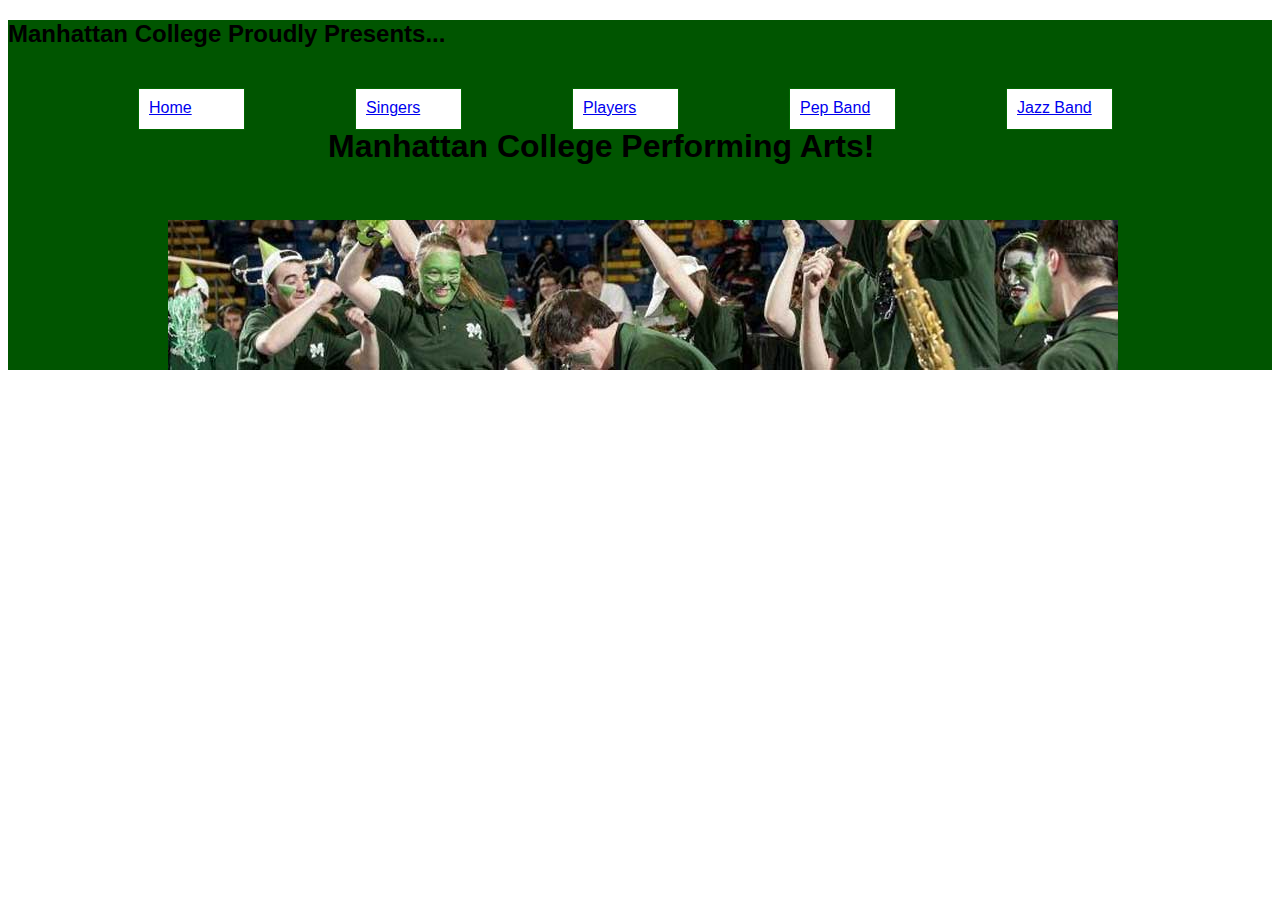
==== index.html @ fc0bc7bb "created template" ====
<!DOCTYPE html PUBLIC "-//W3C//DTD XHTML 1.0 Transitional//EN" "http://www.w3.org/TR/xhtml1/DTD/xhtml1-transitional.dtd">
<html xmlns="http://www.w3.org/1999/xhtml"><!-- InstanceBegin template="/Templates/Master Template.dwt" codeOutsideHTMLIsLocked="false" -->
<head>
<meta http-equiv="Content-Type" content="text/html; charset=utf-8" />
<!-- InstanceBeginEditable name="doctitle" -->
<title>Untitled Document</title>
<!-- InstanceEndEditable -->
<!-- InstanceBeginEditable name="head" -->
<!-- InstanceEndEditable -->
<link href="style.css" rel="stylesheet" type="text/css" />
</head>

<body>
	<div class="wrapper">
	<h2>Manhattan College Proudly Presents...</h2>
	<ul class="navigation">
		<li><a href="index.html">Home</a></li>
		<li><a href="singers.html">Singers</a></li>
		<li><a href="players.html">Players</a></li>
		<li><a href="pepband.html">Pep Band</a></li>
		<li><a href="jazzband.html">Jazz Band</a></li>
	</ul>
			<div class="content">
			<h1>&nbsp;</h1>
			<h1>Manhattan College Performing Arts!</h1>
				<div class="main">
				<!-- InstanceBeginEditable name="Content" -->
<p>&nbsp;</p>



<link href="style.css" rel="stylesheet" type="text/css" />
<!-- InstanceEndEditable -->
				<div class="footer">
					<img src="images/footer.jpg" />
				</div>				
			</div>
		</div>
</div>
	<p>&nbsp;</p>
</body>
<!-- InstanceEnd --></html>
---- style.css ----
.wrapper {
	font-family: "Lucida Sans Unicode", "Lucida Grande", sans-serif;
	background-color: #050;
	color: #000;
}
h1 {
	margin-left: 320px;
}
img {
	position: relative;
	left: auto;
	right: auto;
	visibility: inherit;
	margin-left: 160px;
}

.navigation {
	background-color: #FFF;
	top: auto;
	list-style-type: none;
	margin-left: 5px;
}
li {
	background-color: #FFF;
	padding: 10px;
	height: 20px;
	width: 85px;
	border-top-width: 1px;
	border-right-width: 1px;
	border-bottom-width: 1px;
	border-left-width: 1px;
	border-top-style: solid;
	border-right-style: solid;
	border-bottom-style: solid;
	border-left-style: solid;
	position: relative;
	text-align: left;
	float: left;
	left: 15px;
	top: 15px;
	right: 15px;
	bottom: 15px;
	list-style-position: outside;
	margin-top: 5px;
	margin-right: 40px;
	margin-bottom: 5px;
	margin-left: 70px;
	color: #060;
}
---- style.css ----
.wrapper {
	font-family: "Lucida Sans Unicode", "Lucida Grande", sans-serif;
	background-color: #050;
	color: #000;
}
h1 {
	margin-left: 320px;
}
img {
	position: relative;
	left: auto;
	right: auto;
	visibility: inherit;
	margin-left: 160px;
}

.navigation {
	background-color: #FFF;
	top: auto;
	list-style-type: none;
	margin-left: 5px;
}
li {
	background-color: #FFF;
	padding: 10px;
	height: 20px;
	width: 85px;
	border-top-width: 1px;
	border-right-width: 1px;
	border-bottom-width: 1px;
	border-left-width: 1px;
	border-top-style: solid;
	border-right-style: solid;
	border-bottom-style: solid;
	border-left-style: solid;
	position: relative;
	text-align: left;
	float: left;
	left: 15px;
	top: 15px;
	right: 15px;
	bottom: 15px;
	list-style-position: outside;
	margin-top: 5px;
	margin-right: 40px;
	margin-bottom: 5px;
	margin-left: 70px;
	color: #060;
}
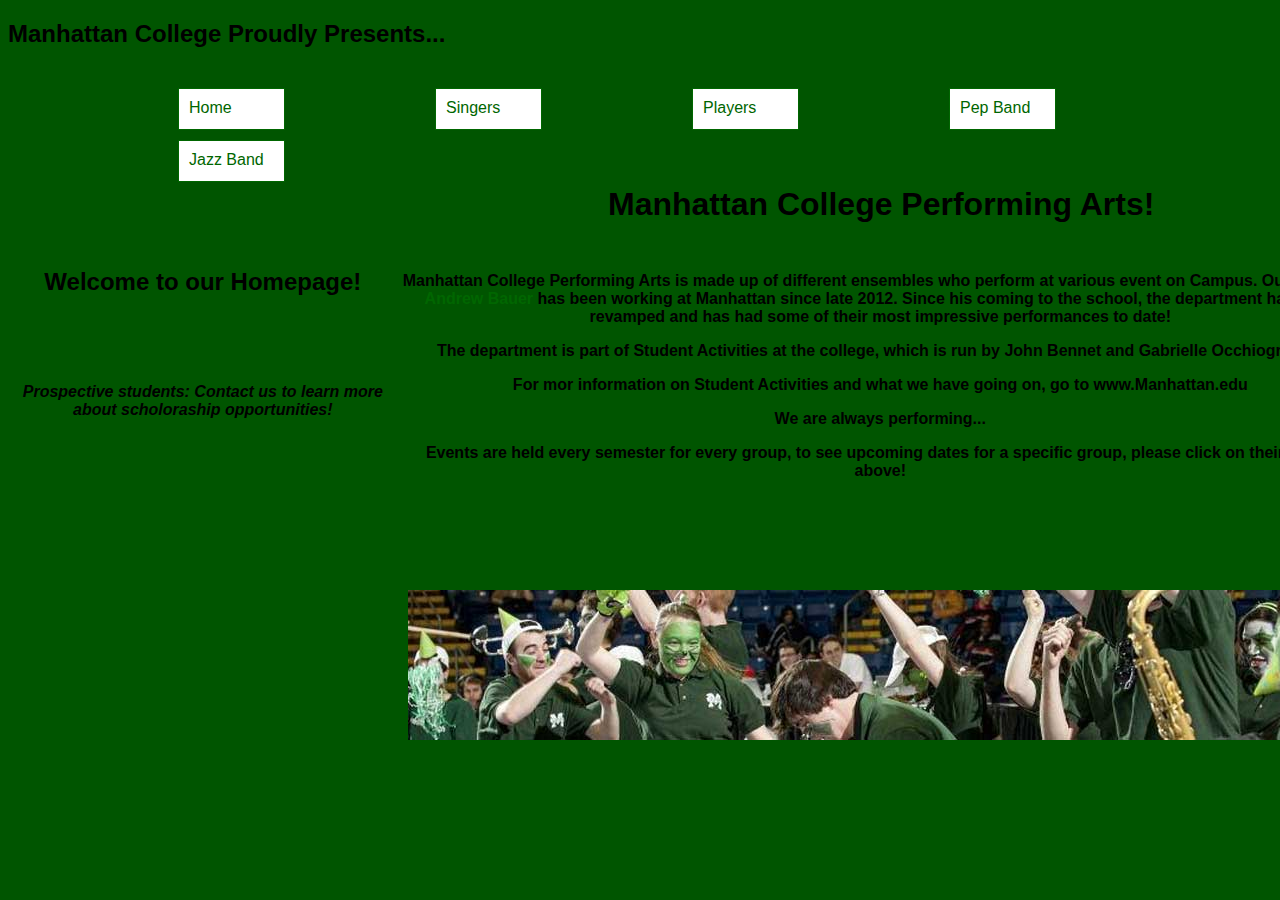
==== commit beb1ed2e: "applied pages and added content" ====
--- a/index.html
+++ b/index.html
@@ -3,7 +3,7 @@
 <head>
 <meta http-equiv="Content-Type" content="text/html; charset=utf-8" />
 <!-- InstanceBeginEditable name="doctitle" -->
-<title>Untitled Document</title>
+<title>Manhattan College Performing Arts</title>
 <!-- InstanceEndEditable -->
 <!-- InstanceBeginEditable name="head" -->
 <!-- InstanceEndEditable -->
@@ -22,9 +22,31 @@
 	</ul>
 			<div class="content">
 			<h1>&nbsp;</h1>
+			<h1>&nbsp;</h1>
 			<h1>Manhattan College Performing Arts!</h1>
 				<div class="main">
 				<!-- InstanceBeginEditable name="Content" -->
+<table width="1357">
+	<tr>
+		<th width="383" scope="col">
+			<h2>Welcome to our Homepage!</h2>
+			<p>&nbsp;</p>
+			<p>&nbsp;</p>
+			<p><em>Prospective students: Contact us to learn more about scholoraship opportunities!</em></p>
+			<p>&nbsp;</p>
+			<p>&nbsp;</p>
+			<p>&nbsp;</p>
+		</th>
+		<th width="962" scope="col">
+			<p>Manhattan College Performing Arts is made up of different ensembles who perform at various event on Campus. Our director, <a href="andy.html">Andrew Bauer</a> has been working at Manhattan since late 2012. Since his coming to the school, the department has been revamped and has had some of their most impressive performances to date!</p>
+			<p>The department is part of Student Activities at the college, which is run by John Bennet and Gabrielle Occhiogrosso.</p>
+			<p>For mor information on Student Activities and what we have going on, go to www.Manhattan.edu</p>
+			<p>We are always performing...</p>
+			<p>Events are held every semester for every group, to see upcoming dates for a specific group, please click on their pages above!</p>
+			<p>&nbsp;</p>
+		</th>
+	</tr>
+</table>
 <p>&nbsp;</p>
 
 
--- a/style.css
+++ b/style.css
@@ -4,21 +4,29 @@
 	color: #000;
 }
 h1 {
-	margin-left: 320px;
+	margin-left: 600px;
 }
-img {
+.footer img {
 	position: relative;
 	left: auto;
 	right: auto;
 	visibility: inherit;
-	margin-left: 160px;
+	margin-left: 400px;
 }
+
 
 .navigation {
 	background-color: #FFF;
 	top: auto;
 	list-style-type: none;
 	margin-left: 5px;
+}
+img {
+	margin-left: 50px;
+	margin-right: 50px;
+}
+body {
+	background-color: #050;	
 }
 li {
 	background-color: #FFF;
@@ -44,6 +52,17 @@
 	margin-top: 5px;
 	margin-right: 40px;
 	margin-bottom: 5px;
-	margin-left: 70px;
+	margin-left: 110px;
+	color: #060;
+	text-decoration: none;
+}
+a {
+	text-decoration: none;
 	color: #060;
 }
+.wrapper .content .main table tr th p em {
+	font-family: Arial, Helvetica, sans-serif;
+}
+.wrapper .content .main table tr th p {
+	font-family: Verdana, Geneva, sans-serif;
+}
--- a/style.css
+++ b/style.css
@@ -4,21 +4,29 @@
 	color: #000;
 }
 h1 {
-	margin-left: 320px;
+	margin-left: 600px;
 }
-img {
+.footer img {
 	position: relative;
 	left: auto;
 	right: auto;
 	visibility: inherit;
-	margin-left: 160px;
+	margin-left: 400px;
 }
+
 
 .navigation {
 	background-color: #FFF;
 	top: auto;
 	list-style-type: none;
 	margin-left: 5px;
+}
+img {
+	margin-left: 50px;
+	margin-right: 50px;
+}
+body {
+	background-color: #050;	
 }
 li {
 	background-color: #FFF;
@@ -44,6 +52,17 @@
 	margin-top: 5px;
 	margin-right: 40px;
 	margin-bottom: 5px;
-	margin-left: 70px;
+	margin-left: 110px;
+	color: #060;
+	text-decoration: none;
+}
+a {
+	text-decoration: none;
 	color: #060;
 }
+.wrapper .content .main table tr th p em {
+	font-family: Arial, Helvetica, sans-serif;
+}
+.wrapper .content .main table tr th p {
+	font-family: Verdana, Geneva, sans-serif;
+}
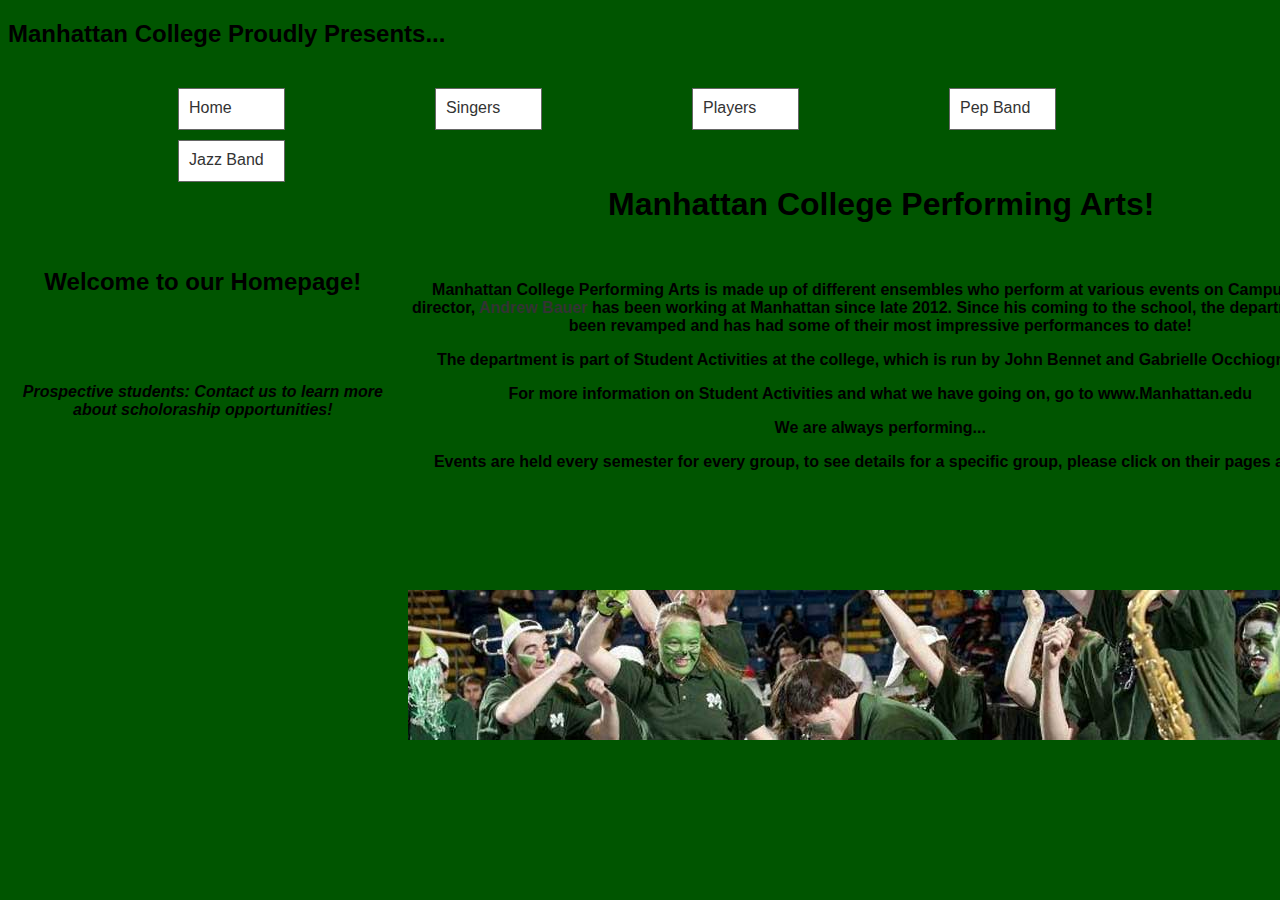
==== commit 3bb772e2: "More content" ====
--- a/index.html
+++ b/index.html
@@ -38,11 +38,11 @@
 			<p>&nbsp;</p>
 		</th>
 		<th width="962" scope="col">
-			<p>Manhattan College Performing Arts is made up of different ensembles who perform at various event on Campus. Our director, <a href="andy.html">Andrew Bauer</a> has been working at Manhattan since late 2012. Since his coming to the school, the department has been revamped and has had some of their most impressive performances to date!</p>
+			<p>Manhattan College Performing Arts is made up of different ensembles who perform at various events on Campus. Our director, <a href="andy.html">Andrew Bauer</a> has been working at Manhattan since late 2012. Since his coming to the school, the department has been revamped and has had some of their most impressive performances to date!</p>
 			<p>The department is part of Student Activities at the college, which is run by John Bennet and Gabrielle Occhiogrosso.</p>
-			<p>For mor information on Student Activities and what we have going on, go to www.Manhattan.edu</p>
+			<p>For more information on Student Activities and what we have going on, go to www.Manhattan.edu</p>
 			<p>We are always performing...</p>
-			<p>Events are held every semester for every group, to see upcoming dates for a specific group, please click on their pages above!</p>
+			<p>Events are held every semester for every group, to see details for a specific group, please click on their pages above!</p>
 			<p>&nbsp;</p>
 		</th>
 	</tr>
--- a/style.css
+++ b/style.css
@@ -53,12 +53,12 @@
 	margin-right: 40px;
 	margin-bottom: 5px;
 	margin-left: 110px;
-	color: #060;
+	color: #666;
 	text-decoration: none;
 }
 a {
 	text-decoration: none;
-	color: #060;
+	color: #333;
 }
 .wrapper .content .main table tr th p em {
 	font-family: Arial, Helvetica, sans-serif;
--- a/style.css
+++ b/style.css
@@ -53,12 +53,12 @@
 	margin-right: 40px;
 	margin-bottom: 5px;
 	margin-left: 110px;
-	color: #060;
+	color: #666;
 	text-decoration: none;
 }
 a {
 	text-decoration: none;
-	color: #060;
+	color: #333;
 }
 .wrapper .content .main table tr th p em {
 	font-family: Arial, Helvetica, sans-serif;
